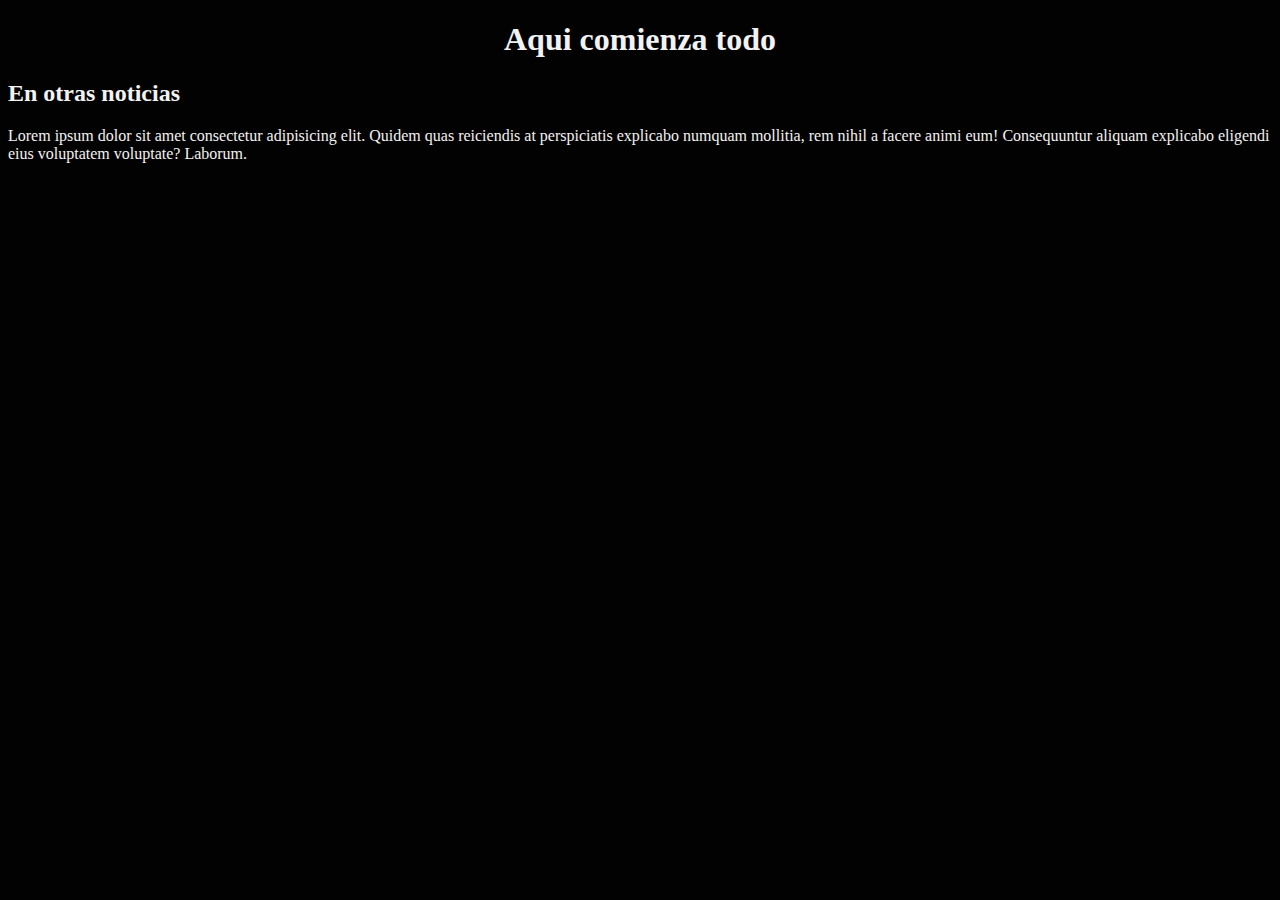
==== index.html @ 2965197e "03/08/22" ====
<!DOCTYPE html>
<html lang="en">
<head>
  <meta charset="UTF-8">
  <meta http-equiv="X-UA-Compatible" content="IE=edge">
  <meta name="viewport" content="width=device-width, initial-scale=1.0">
  <link rel="stylesheet" href="styles.css">
  <title>Javascript Tests</title>
  <script type="text/javascript" src="funcs/fun.js"></script>
  <!--
    !module import 
    !values statement 
    !functions statement
    !code execution
  -->
</head>
<body>
  <h1 class="page-header">Aqui comienza todo</h1>
  <section>
    <h2>En otras noticias</h2>
    <p>Lorem ipsum dolor sit amet consectetur adipisicing elit. Quidem quas reiciendis at perspiciatis explicabo numquam mollitia, rem nihil a facere animi eum! Consequuntur aliquam explicabo eligendi eius voluptatem voluptate? Laborum.</p>
  </section>
</body>
</html>
---- styles.css ----
* {
  box-sizing: border-box;
}

body {
  color: #f2f2f2;
  background-color: #020202
}

.page-header{
  text-align: center;
  margin-left: auto;
  margin-right: auto;
  word-break: break-all
}
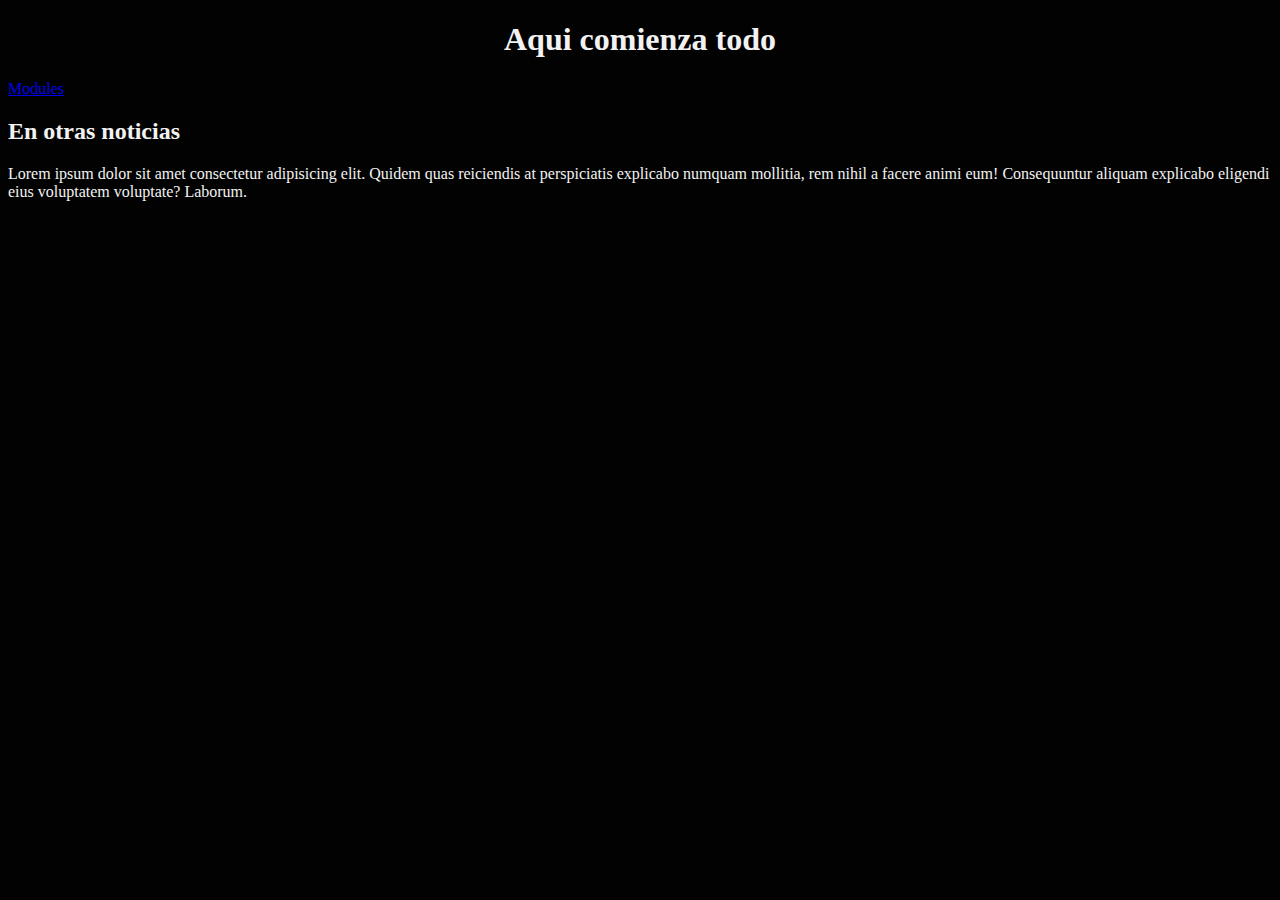
==== commit 9165e68e: "11/08/22" ====
--- a/index.html
+++ b/index.html
@@ -6,7 +6,9 @@
   <meta name="viewport" content="width=device-width, initial-scale=1.0">
   <link rel="stylesheet" href="styles.css">
   <title>Javascript Tests</title>
-  <script type="text/javascript" src="funcs/fun.js"></script>
+  <!--* nomodule to avoid duplication of importations -->
+  <script type="text/javascript" src="basic exercises/Third_level/explanation.js"></script>
+  <!-- <script type="module" src="basic exercises/ints/explanation.js"></script> -->
   <!--
     !module import 
     !values statement 
@@ -16,6 +18,7 @@
 </head>
 <body>
   <h1 class="page-header">Aqui comienza todo</h1>
+  <a href="modules.html">Modules</a>
   <section>
     <h2>En otras noticias</h2>
     <p>Lorem ipsum dolor sit amet consectetur adipisicing elit. Quidem quas reiciendis at perspiciatis explicabo numquam mollitia, rem nihil a facere animi eum! Consequuntur aliquam explicabo eligendi eius voluptatem voluptate? Laborum.</p>
